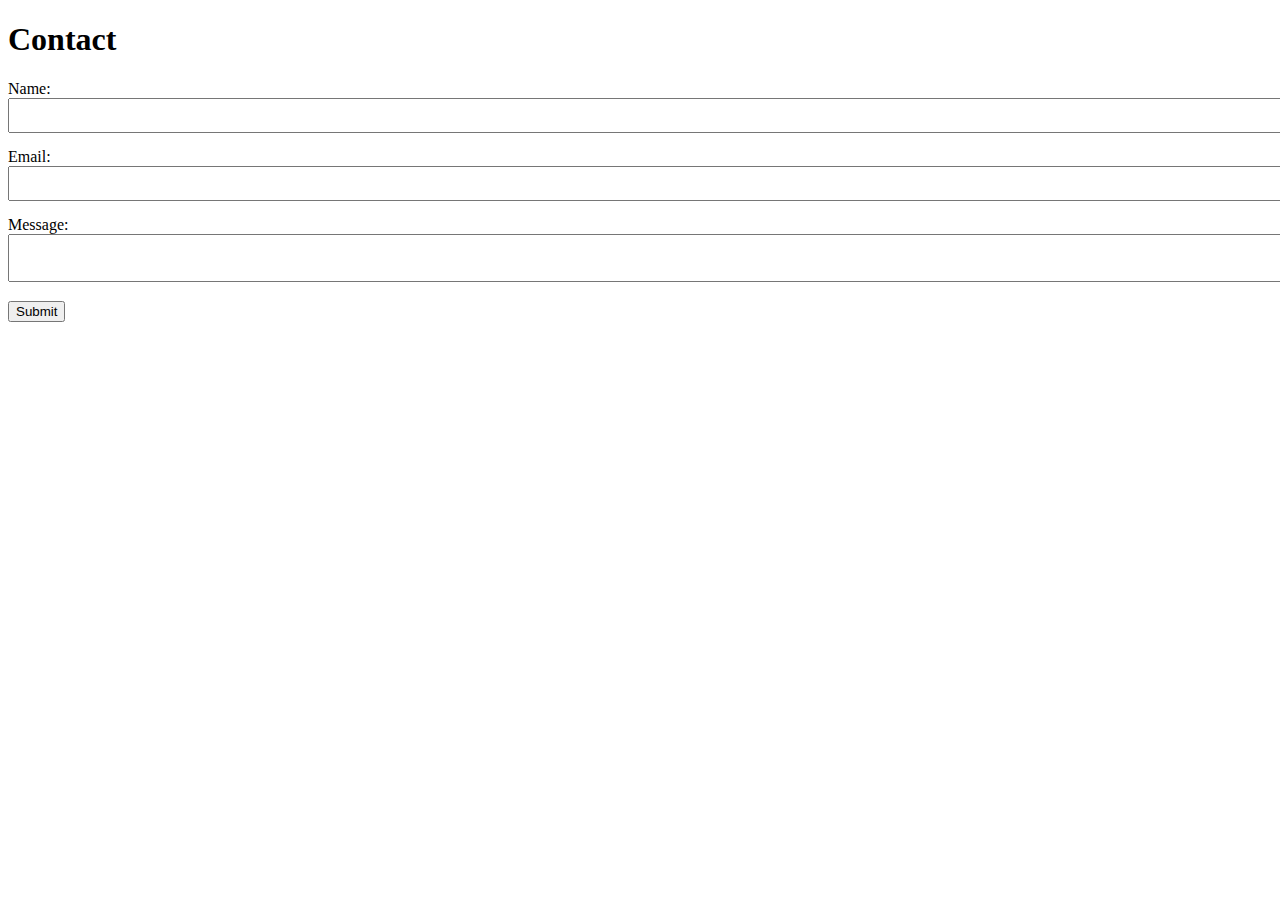
==== contact.html @ 725c9c9d "initial site files" ====
<!DOCTYPE html>
<html lang="en">
<head>
    <meta charset="UTF-8">
    <meta name="viewport" content="width=device-width, initial-scale=1.0">
    <title>Alejandro Ascencio Bio</title>
    <link rel="stylesheet" href="assets/css/style.css">
</head>
<body>
    <h1>Contact</h1>

    <form class="form-1">
        <div class="f-group">
            <label>Name: </label>
            <input type="text" name="name">
        </div>
        <div class="f-group">
            <label>Email: </label>
            <input type="text" name="Email">
        </div>
        <div class="f-group">
            <label>Message: </label>
            <textarea name="Message"></textarea>
        </div>
        <input class="button" type="submit" value="Submit" name="">
    </form>
    
</body>
</html>
---- assets/css/style.css ----
#navbar{
    background-color: cornflowerblue;
    color: white;
}

#navbar ul{
    padding:0px;
    list-style: none;
    text-align: right;
}

#navbar li{
    display: inline;
}

#navbar a{
    color: white;
    text-decoration: none;
    font-size: 18px;
    padding-right: 15px;
    
}


.form-1{
    padding:20;
}

.form-1 .f-group{
    padding-bottom: 15px;
}

.form-1 label{
    display: block;
}

.form-1 input[type="text"], .form-1 textarea{
    padding: 8px;
    width: 100%;

}
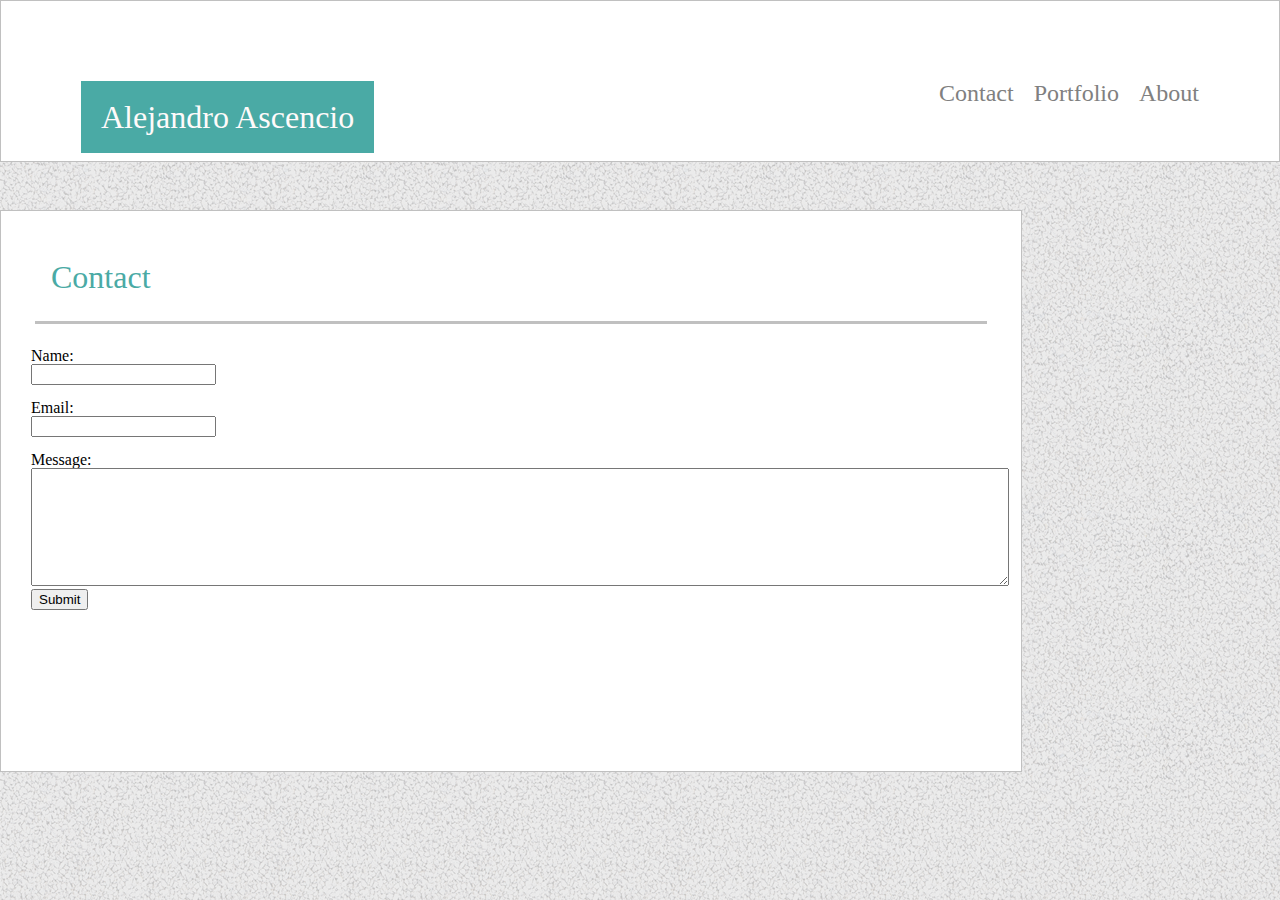
==== commit be44c294: "fixed layout and content" ====
--- a/contact.html
+++ b/contact.html
@@ -4,11 +4,31 @@
     <meta charset="UTF-8">
     <meta name="viewport" content="width=device-width, initial-scale=1.0">
     <title>Alejandro Ascencio Bio</title>
-    <link rel="stylesheet" href="assets/css/style.css">
+    <link rel="stylesheet" href="./assets/css/reset.css">
+    <link rel="stylesheet" href="./assets/css/style.css">
 </head>
 <body>
+    <div class="container01" style="border: 1px solid silver">
+    <header>
+        <div >
+            <h1>Alejandro Ascencio</h1>
+            <nav>
+                 <ul>
+                    <li><a href="#">About</a></li>
+                    <li><a href="#">Portfolio</a></li>
+                    <li><a href="#">Contact</a></li>
+                </ul>
+            </nav>
+        </div>
+    </header>
+</div>
+    <br><br><br>
+<div class="container02" style="border: 1px solid silver ">
+    
     <h1>Contact</h1>
-
+    
+    <hr color="silver" align="center" width="99%" size="3">
+    <br>
     <form class="form-1">
         <div class="f-group">
             <label>Name: </label>
@@ -18,12 +38,12 @@
             <label>Email: </label>
             <input type="text" name="Email">
         </div>
-        <div class="f-group">
+        <div class="d-group">
             <label>Message: </label>
             <textarea name="Message"></textarea>
         </div>
         <input class="button" type="submit" value="Submit" name="">
     </form>
-    
+</div>
 </body>
 </html>--- a/assets/css/style.css
+++ b/assets/css/style.css
@@ -1,42 +1,132 @@
+body {
+    background-image: url("/assets/images/gravel.png");
+     }
 
-#navbar{
-    background-color: cornflowerblue;
-    color: white;
+   .container{
+    background-color: white;
+    font-size: initial;
+    color: rgb(31, 14, 14);
+    padding: 80px;
 }
 
-#navbar ul{
-    padding:0px;
-    list-style: none;
-    text-align: right;
+.container h1{
+    background-color: #4aaaa5;
+    font-size: xx-large;
+    color: white;
+    padding: 20px;
+    display: flex;
+    float: left;
 }
 
-#navbar li{
+.container li{
     display: inline;
+    font-size: x-large;
+    margin-top: 20px;
+    margin-left: 20px;
+    float: inline-end;
+    
+}
+.container a{
+    list-style: none;
+    text-decoration: none;
+    color: grey;
+    size: 80px;
+}
+.container-x{
+    box-sizing: content-box;  
+    width: 950px;
+    height: 500px;
+    padding: 30px;  
+    border: 1px solid gray;
+    background-color: white;
+    
+}
+img {
+    width: 200px;
+    height: 200px;
+    float: left;
 }
 
-#navbar a{
-    color: white;
-    text-decoration: none;
-    font-size: 18px;
-    padding-right: 15px;
+/* resize images */
+.container1 img {
+    width: 100%;
+    height: 20px;
+    
+}
+p{
+    line-height: 150%;
+    size: 90px;
+}
+
+.container-x h2{
+    font-size: xx-large;
+    color: #4aaaa5;
+    padding: 1px;
+}
+
+.container01{
+    background-color: white;
+    font-size: initial;
+    color: rgb(31, 14, 14);
+    padding: 80px;
+}
+
+.container01 h1{
+    background-color: #4aaaa5;
+    font-size: xx-large;
+    color: snow;
+    padding: 20px;
+    display: flex;
+    float: left;
+    margin-left: 0px;
+}
+
+.container01 li{
+    display: inline;
+    font-size: x-large;
+    margin-left: 20px;
+    float: inline-end;
     
 }
 
-
-.form-1{
+.container01 a{
+    list-style: none;
+    text-decoration: none;
+    color: grey;
+    size: 80px;
+}
+.container02{
+        box-sizing: content-box;  
+        width: 960px;
+        height: 500px;
+        padding: 30px;  
+        border: 10px solid blue;
+        background-color: white;
+        
+}
+.container02 h1{
+    
+    font-size: xx-large;
+    color: #4aaaa5;
+    padding: 20px;
+}
+.form-1 .f-group{
     padding:20;
+    width: 100%;
 }
 
 .form-1 .f-group{
     padding-bottom: 15px;
+    width: 100%;
 }
 
-.form-1 label{
+.form-1 .f-group label{
     display: block;
+   
 }
 
-.form-1 input[type="text"], .form-1 textarea{
+.form-1 d-group input[type="text"], .form-1 textarea{
     padding: 8px;
     width: 100%;
-
+    height: 100px;
 }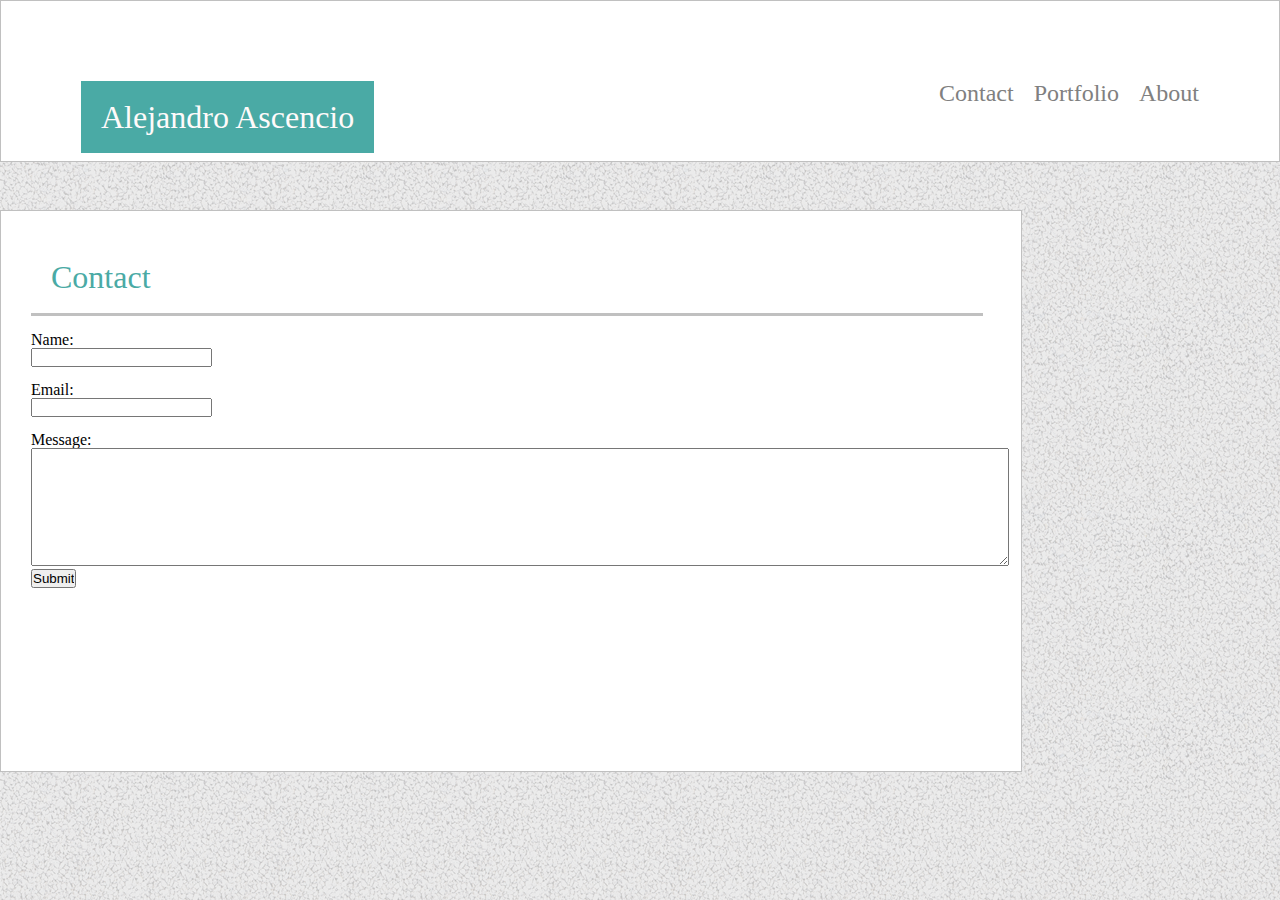
==== commit 9c5e95ce: ""finished the portfolio feature"" ====
--- a/contact.html
+++ b/contact.html
@@ -14,9 +14,9 @@
             <h1>Alejandro Ascencio</h1>
             <nav>
                  <ul>
-                    <li><a href="#">About</a></li>
-                    <li><a href="#">Portfolio</a></li>
-                    <li><a href="#">Contact</a></li>
+                    <li><a href="/index.html">About</a></li>
+                    <li><a href="/portfolio.html">Portfolio</a></li>
+                    <li><a href="/contact.html">Contact</a></li>
                 </ul>
             </nav>
         </div>
--- a/assets/css/style.css
+++ b/assets/css/style.css
@@ -1,9 +1,13 @@
+* {
+    margin: 0;
+    padding: 0;
+}
 body {
     background-image: url("/assets/images/gravel.png");
      }
 
    .container{
-    background-color: white;
+
     font-size: initial;
     color: rgb(31, 14, 14);
     padding: 80px;
@@ -129,4 +133,9 @@
     padding: 8px;
     width: 100%;
     height: 100px;
+}
+#pr2{
+    margin-top: 80px;
+    padding: 20px;
+
 }